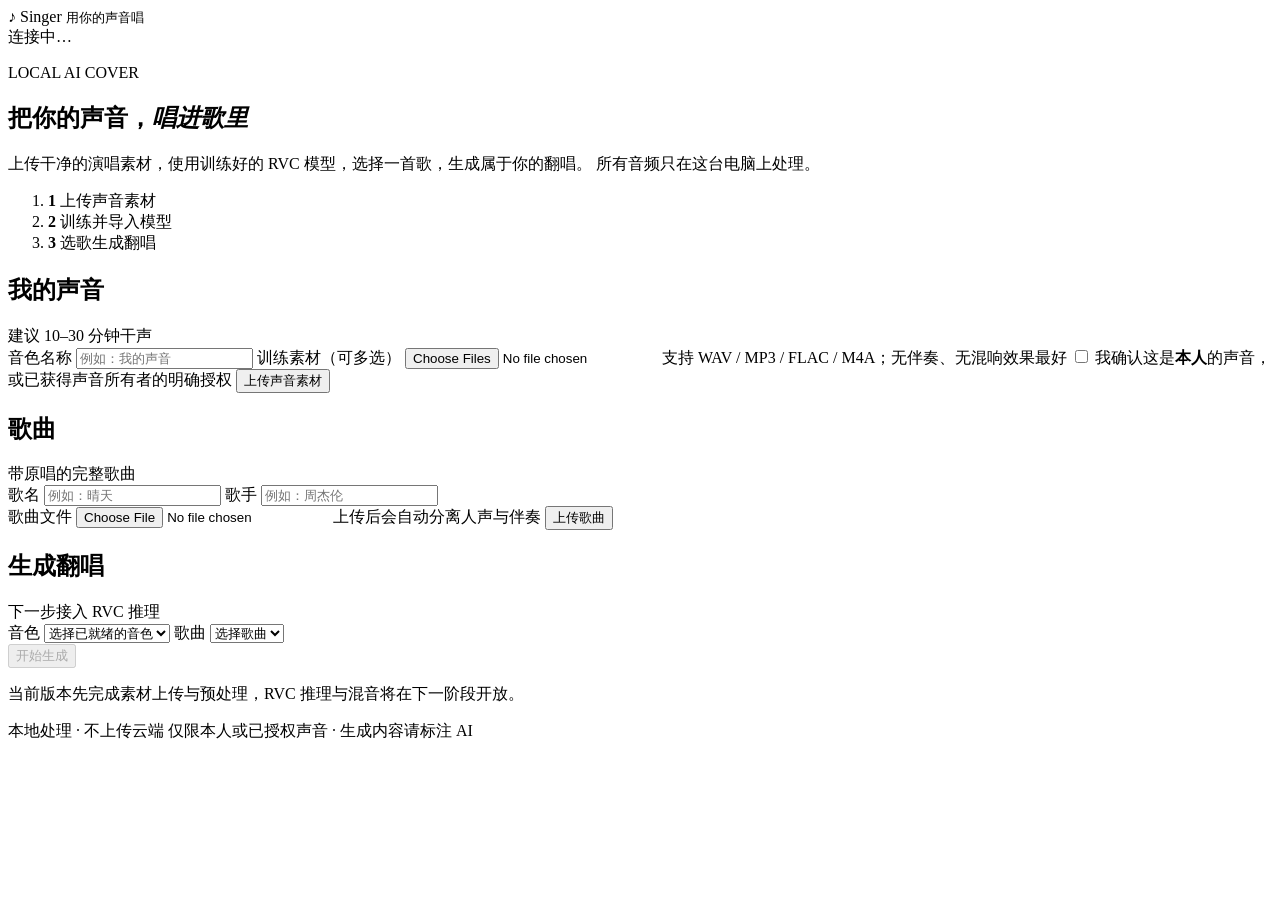
==== app/static/index.html @ 1d2c15a7 "feat: 完成 M0 脚手架、音色与歌曲上传接口及界面" ====
<!doctype html>
<html lang="zh-CN">
  <head>
    <meta charset="utf-8" />
    <meta name="viewport" content="width=device-width, initial-scale=1" />
    <title>Singer · 用你的声音唱</title>
    <link rel="stylesheet" href="/static/style.css" />
  </head>
  <body>
    <header class="top">
      <div class="brand">
        <span class="logo">♪</span>
        <span>Singer</span>
        <small>用你的声音唱</small>
      </div>
      <div id="health" class="pill">连接中…</div>
    </header>

    <main>
      <section class="hero">
        <p class="eyebrow">LOCAL AI COVER</p>
        <h1>把你的声音，<em>唱进歌里</em></h1>
        <p class="lead">
          上传干净的演唱素材，使用训练好的 RVC 模型，选择一首歌，生成属于你的翻唱。
          所有音频只在这台电脑上处理。
        </p>
        <ol class="steps">
          <li><b>1</b> 上传声音素材</li>
          <li><b>2</b> 训练并导入模型</li>
          <li><b>3</b> 选歌生成翻唱</li>
        </ol>
      </section>

      <section class="grid">
        <article class="card">
          <header class="card-head">
            <h2>我的声音</h2>
            <span class="hint">建议 10–30 分钟干声</span>
          </header>

          <form id="voice-form" class="form">
            <label>
              音色名称
              <input name="name" type="text" maxlength="60" placeholder="例如：我的声音" required />
            </label>
            <label class="file-field">
              训练素材（可多选）
              <input name="files" type="file" accept=".wav,.mp3,.flac,.m4a,.aac,.ogg,.opus" multiple required />
              <span class="file-hint">支持 WAV / MP3 / FLAC / M4A；无伴奏、无混响效果最好</span>
            </label>
            <label class="check">
              <input name="consent" type="checkbox" required />
              <span>我确认这是<strong>本人</strong>的声音，或已获得声音所有者的明确授权</span>
            </label>
            <button type="submit" class="primary">上传声音素材</button>
          </form>

          <div class="list" id="voice-list"></div>
        </article>

        <article class="card">
          <header class="card-head">
            <h2>歌曲</h2>
            <span class="hint">带原唱的完整歌曲</span>
          </header>

          <form id="song-form" class="form">
            <div class="row">
              <label>
                歌名
                <input name="title" type="text" maxlength="120" placeholder="例如：晴天" />
              </label>
              <label>
                歌手
                <input name="artist" type="text" maxlength="120" placeholder="例如：周杰伦" />
              </label>
            </div>
            <label class="file-field">
              歌曲文件
              <input name="file" type="file" accept=".wav,.mp3,.flac,.m4a,.aac,.ogg,.opus" required />
              <span class="file-hint">上传后会自动分离人声与伴奏</span>
            </label>
            <button type="submit" class="primary">上传歌曲</button>
          </form>

          <div class="list" id="song-list"></div>
        </article>
      </section>

      <section class="card generate">
        <header class="card-head">
          <h2>生成翻唱</h2>
          <span class="hint">下一步接入 RVC 推理</span>
        </header>
        <div class="row">
          <label>
            音色
            <select id="pick-voice"><option value="">选择已就绪的音色</option></select>
          </label>
          <label>
            歌曲
            <select id="pick-song"><option value="">选择歌曲</option></select>
          </label>
        </div>
        <button id="generate" class="primary" disabled>开始生成</button>
        <p class="note">当前版本先完成素材上传与预处理，RVC 推理与混音将在下一阶段开放。</p>
      </section>
    </main>

    <footer>
      <span>本地处理 · 不上传云端</span>
      <span>仅限本人或已授权声音 · 生成内容请标注 AI</span>
    </footer>

    <div id="toast" class="toast" hidden></div>
    <script src="/static/app.js"></script>
  </body>
</html>
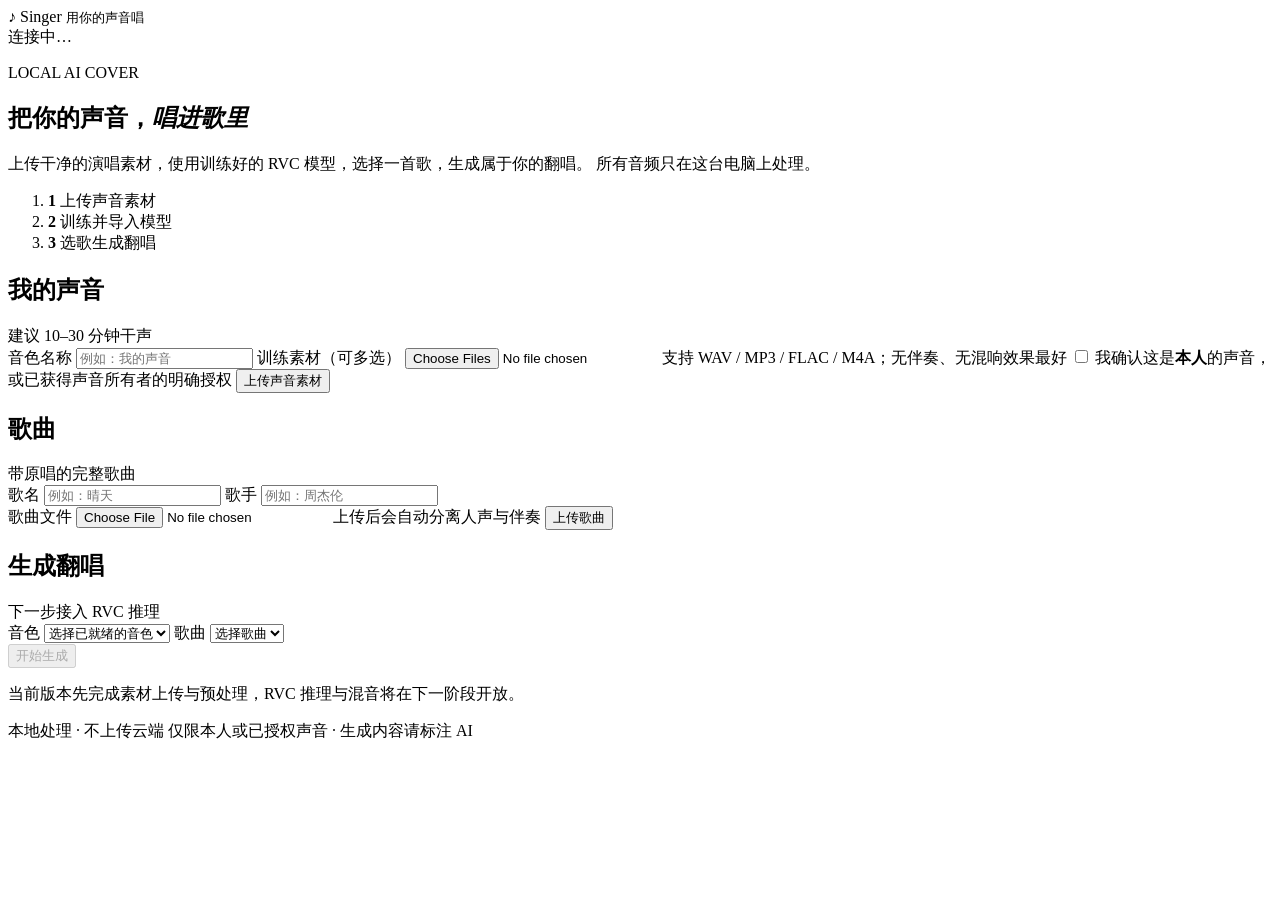
==== commit 1d21671f: "feat: 训练素材切片、训练包导出与模型导入（M4）" ====
--- a/app/static/index.html
+++ b/app/static/index.html
@@ -112,6 +112,9 @@
       <span>仅限本人或已授权声音 · 生成内容请标注 AI</span>
     </footer>
 
+    <input id="append-input" type="file" accept=".wav,.mp3,.flac,.m4a,.aac,.ogg,.opus" multiple hidden />
+    <input id="model-input" type="file" accept=".pth,.index" multiple hidden />
+
     <div id="toast" class="toast" hidden></div>
     <script src="/static/app.js"></script>
   </body>
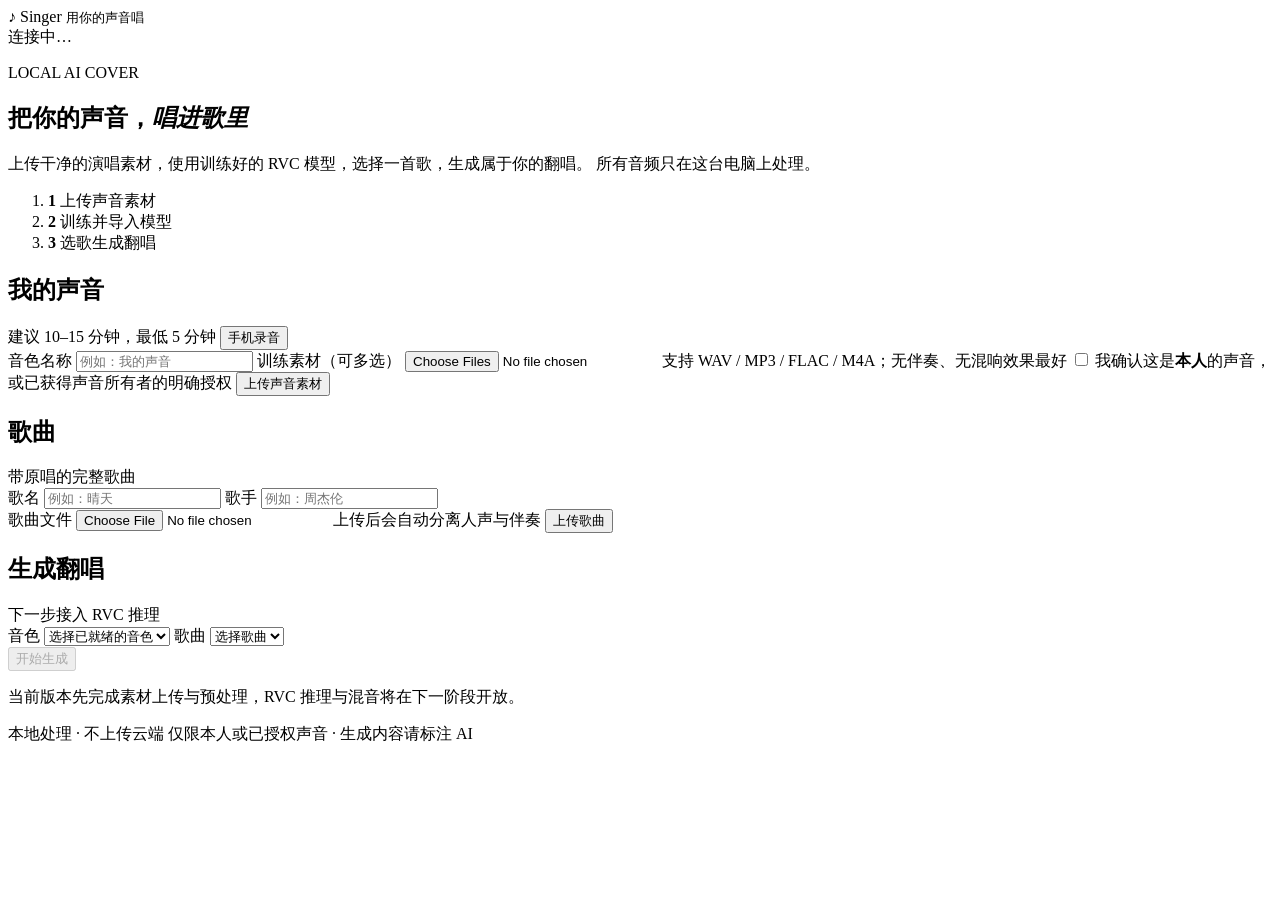
==== commit 73b1c8a1: "feat: 引导式手机录音页、远程采集与后台切片" ====
--- a/app/static/index.html
+++ b/app/static/index.html
@@ -35,8 +35,20 @@
         <article class="card">
           <header class="card-head">
             <h2>我的声音</h2>
-            <span class="hint">建议 10–30 分钟干声</span>
+            <div class="head-actions">
+              <span class="hint">建议 10–15 分钟，最低 5 分钟</span>
+              <button id="record-link-btn" class="ghost" type="button">手机录音</button>
+            </div>
           </header>
+
+          <div id="record-link-box" class="link-box" hidden>
+            <p>在手机浏览器打开这个链接录音，文件会直接保存到本机：</p>
+            <div class="link-row">
+              <input id="record-url" type="text" readonly />
+              <button id="copy-record-url" class="ghost" type="button">复制</button>
+            </div>
+            <p class="link-note" id="record-link-note"></p>
+          </div>
 
           <form id="voice-form" class="form">
             <label>
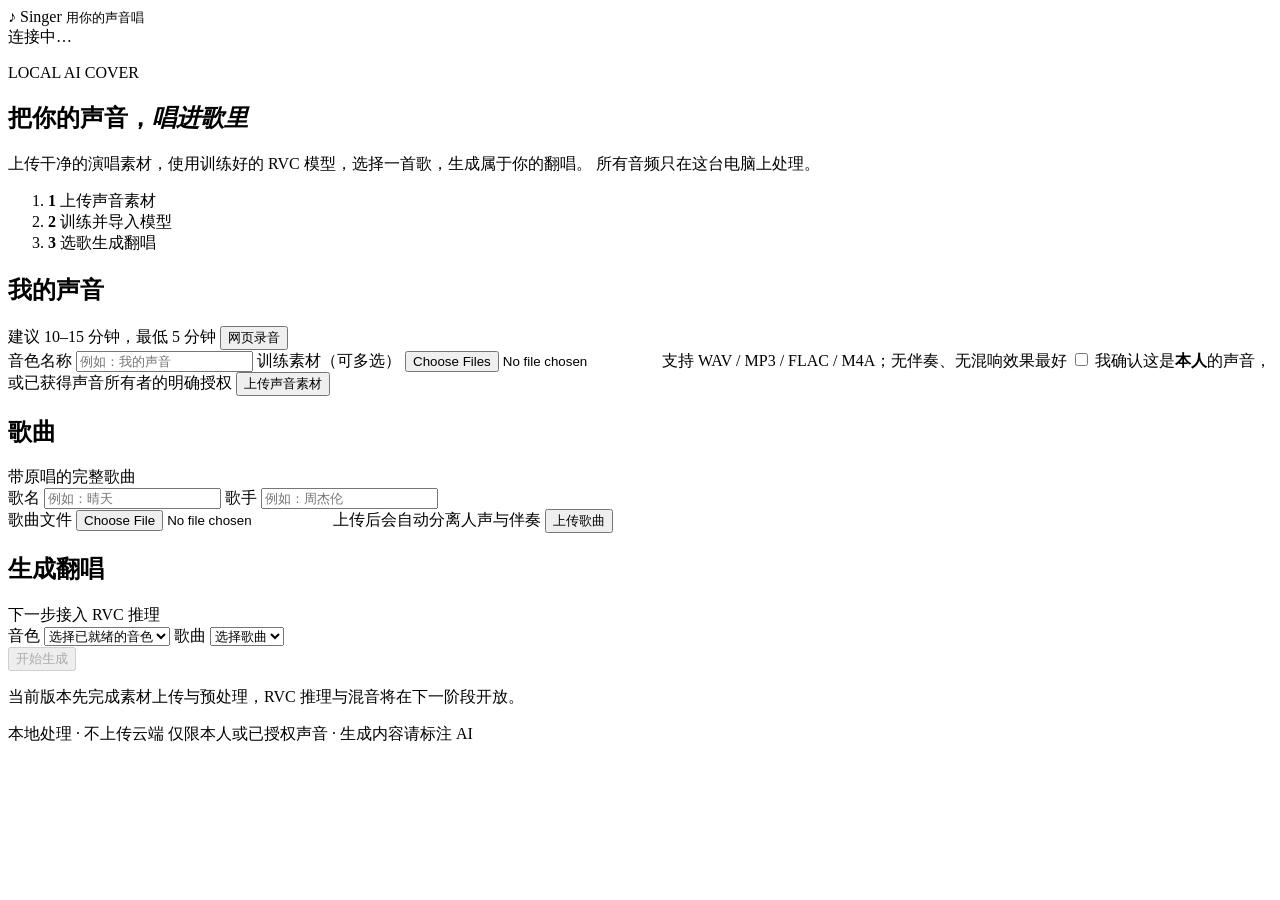
==== commit 483cbd78: "docs: 澄清网页录音支持桌面浏览器并改进入口" ====
--- a/app/static/index.html
+++ b/app/static/index.html
@@ -37,14 +37,15 @@
             <h2>我的声音</h2>
             <div class="head-actions">
               <span class="hint">建议 10–15 分钟，最低 5 分钟</span>
-              <button id="record-link-btn" class="ghost" type="button">手机录音</button>
+              <button id="record-link-btn" class="ghost" type="button">网页录音</button>
             </div>
           </header>
 
           <div id="record-link-box" class="link-box" hidden>
-            <p>在手机浏览器打开这个链接录音，文件会直接保存到本机：</p>
+            <p>在浏览器打开这个链接录音，桌面和手机都可以，文件会直接保存到本机：</p>
             <div class="link-row">
               <input id="record-url" type="text" readonly />
+              <button id="open-record-url" class="ghost" type="button">打开</button>
               <button id="copy-record-url" class="ghost" type="button">复制</button>
             </div>
             <p class="link-note" id="record-link-note"></p>
